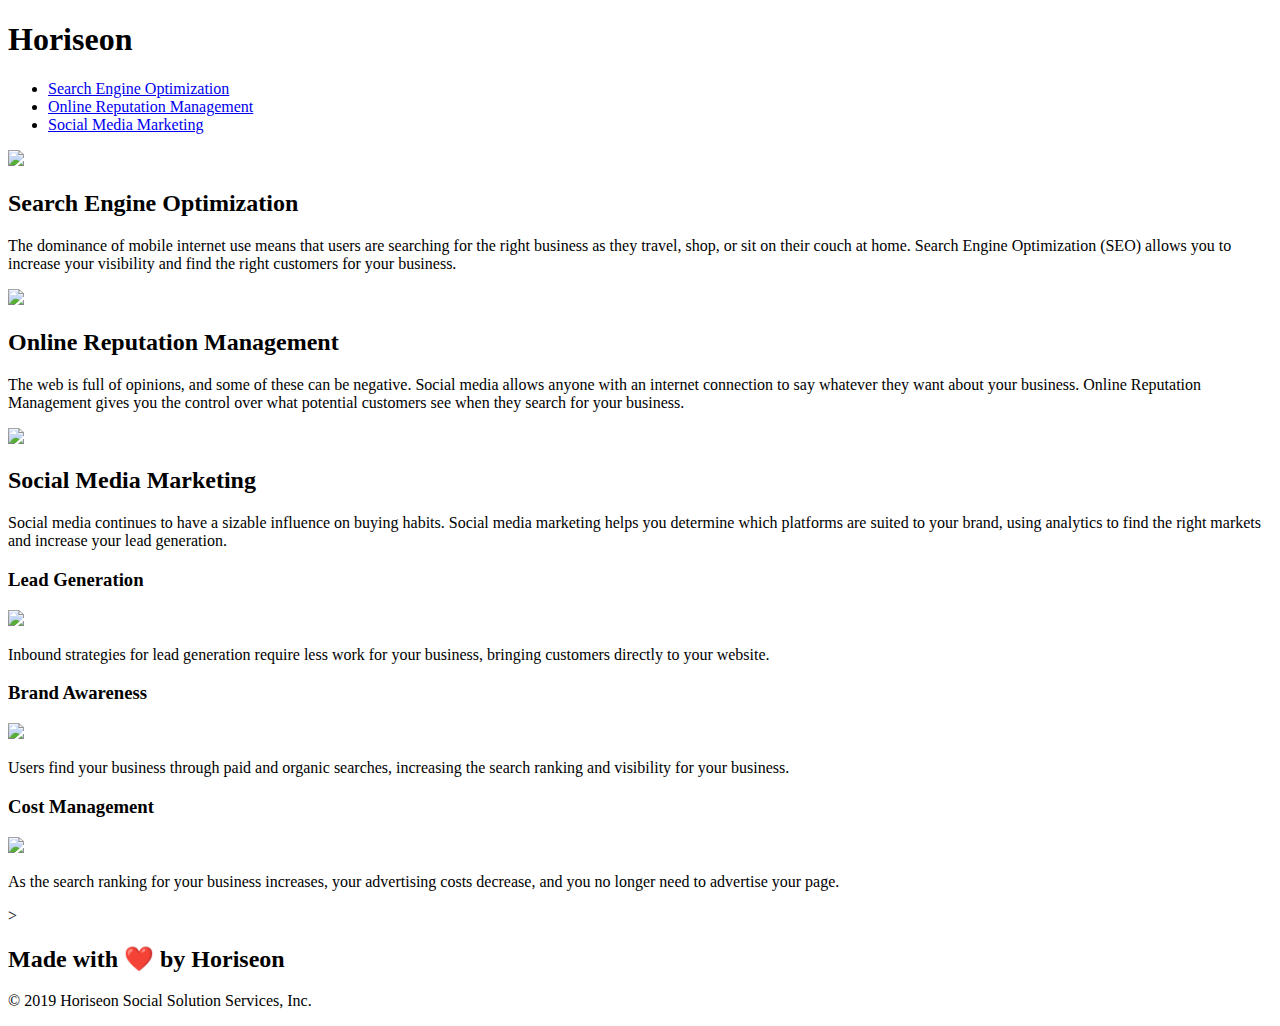
==== index.html @ ac55898e "Moved index.html" ====
<!DOCTYPE html>
<html lang="en-us">

<head>
    <meta charset="UTF-8" />
    <link rel="stylesheet" href="./assets/css/style.css">
    <title>Horiseon</title>
</head>

<body>
    <!-- Header Start -->
    <section class="header">
        <h1>Hori<span class="seo">seo</span>n</h1>
        <nav>
            <ul>
                <li>
                    <a href="#search-engine-optimization">Search Engine Optimization</a>
                </li>
                <li>
                    <a href="#online-reputation-management">Online Reputation Management</a>
                </li>
                <li>
                    <a href="#social-media-marketing">Social Media Marketing</a>
                </li>
            </ul>
        </nav>
    </section>
    <!-- Header End -->

    <!-- Hero Start -->
    <div class="hero"></div>
    <!-- Hero End -->

    <!-- Main Section Start -->
    <section class="content" >
        
        <!-- Search Engine Optimization Section -->
        <article id="search-engine-optimization" class="search-engine-optimization">
            <img src="./assets/images/search-engine-optimization.jpg" class="float-left" />
            <h2>Search Engine Optimization</h2>
            <p>
                The dominance of mobile internet use means that users are searching for the right business as they travel, shop, or sit on their couch at home. Search Engine Optimization (SEO) allows you to increase your visibility and find the right customers for your business.
            </p>
        </article>
        
        <!-- Online Reputation Management Section -->
        <article id="online-reputation-management" class="online-reputation-management">
            <img src="./assets/images/online-reputation-management.jpg" class="float-right" />
            <h2>Online Reputation Management</h2>
            <p>
                The web is full of opinions, and some of these can be negative. Social media allows anyone with an internet connection to say whatever they want about your business. Online Reputation Management gives you the control over what potential customers see when they search for your business.
            </p>
        </article>
        
        <!-- Social Media Marketing Section -->
        <article id="social-media-marketing" class="social-media-marketing">
            <img src="./assets/images/social-media-marketing.jpg" class="float-left" />
            <h2>Social Media Marketing</h2>
            <p>
                Social media continues to have a sizable influence on buying habits. Social media marketing helps you determine which platforms are suited to your brand, using analytics to find the right markets and increase your lead generation.
            </p>
        </article>
    </section>
    <!--Main Section End  -->

    <!-- Aside Start -->
    <aside class="benefits">
        <div class="benefit-lead">
            <h3>Lead Generation</h3>
            <img src="./assets/images/lead-generation.png" />
            <p>
                Inbound strategies for lead generation require less work for your business, bringing customers directly to your website.
            </p>
        </div>
        <div class="benefit-brand">
            <h3>Brand Awareness</h3>
            <img src="./assets/images/brand-awareness.png" />
            <p>
                Users find your business through paid and organic searches, increasing the search ranking and visibility for your business.
            </p>
        </div>
        <div class="benefit-cost">
            <h3>Cost Management</h3>
            <img src="./assets/images/cost-management.png"></img>
            <p>
                As the search ranking for your business increases, your advertising costs decrease, and you no longer need to advertise your page.
            </p>
        </div>
    </aside>>
        <!-- Aside end -->

        <!-- Footer Start -->
    <div class="footer">
        <h2>Made with ❤️️ by Horiseon</h2>
        <p>
            &copy; 2019 Horiseon Social Solution Services, Inc.
        </p>
    </div>
        <!-- Footer End -->
</body>

</html>
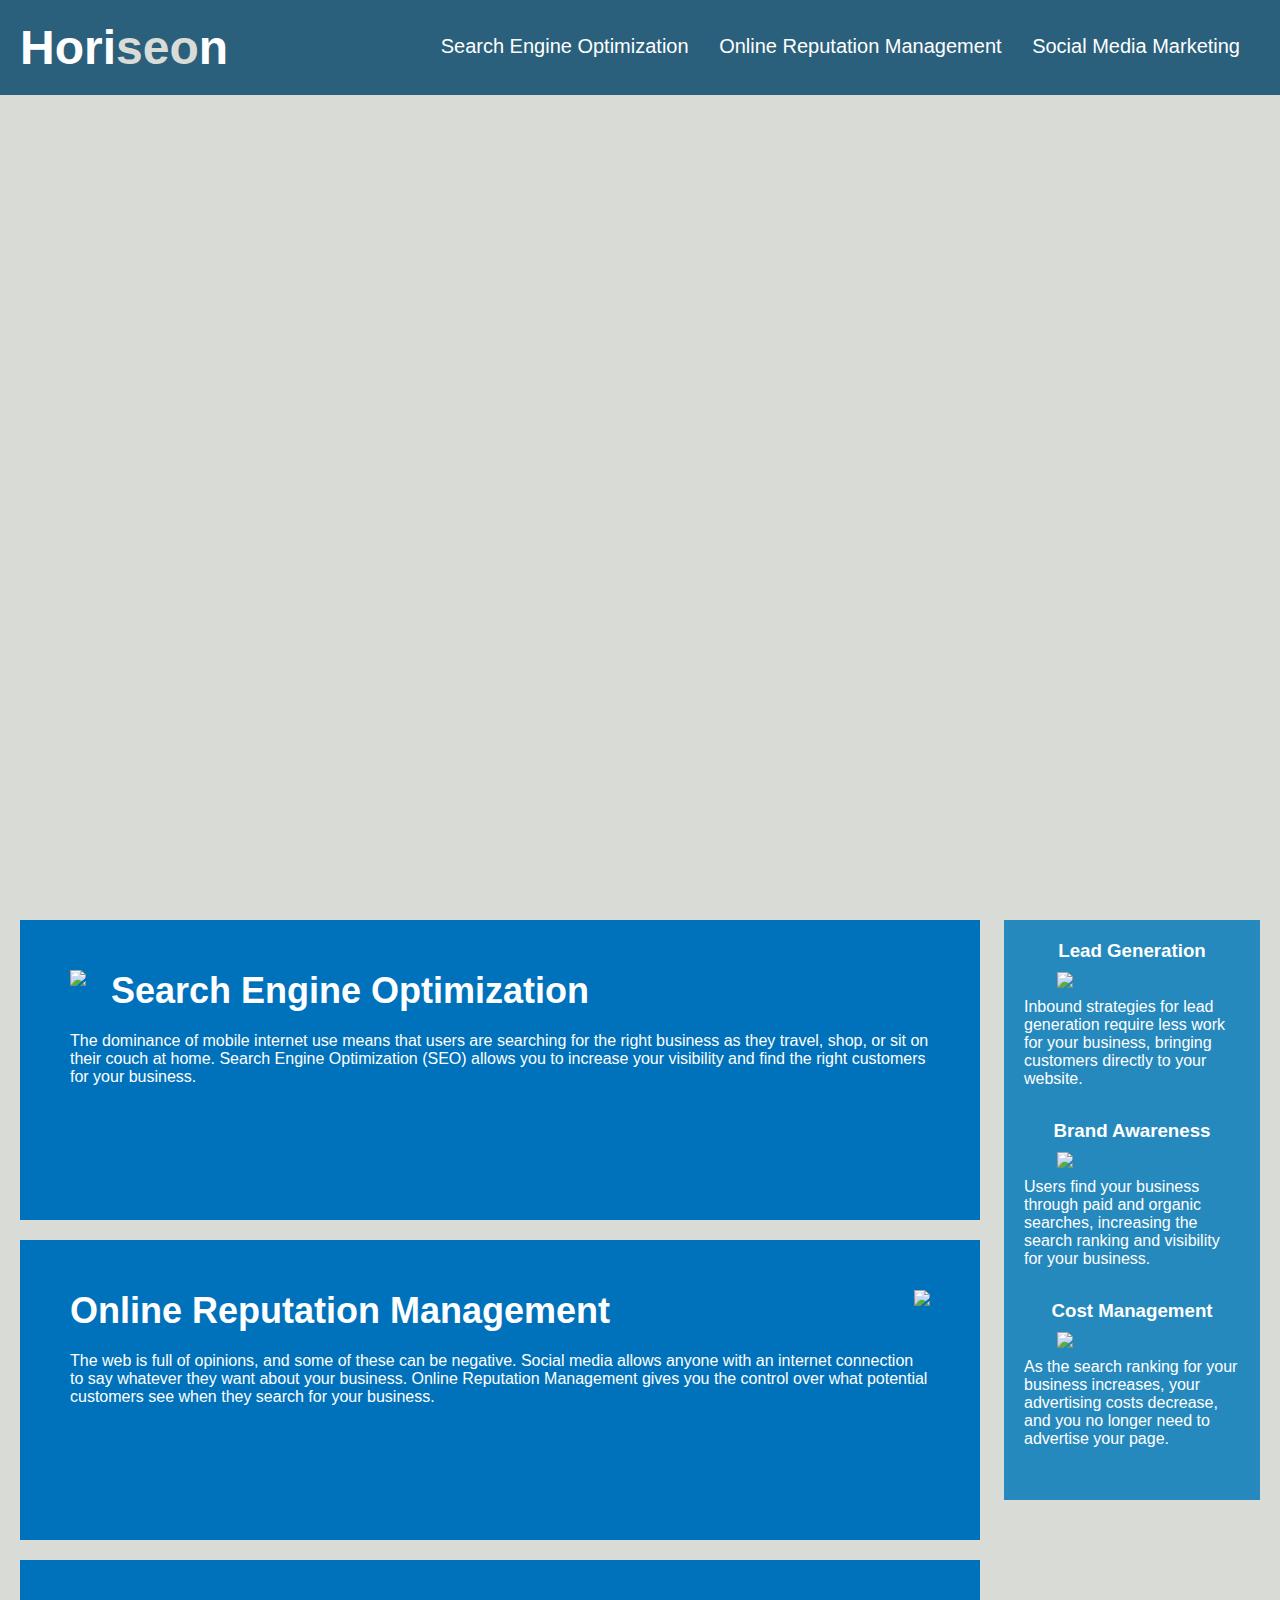
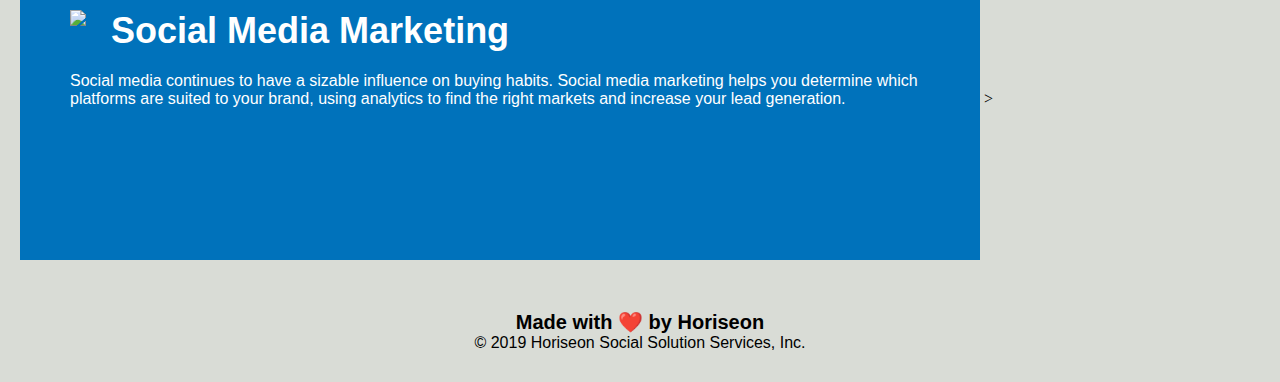
==== commit cdbee396: "Update index.html" ====
--- a/index.html
+++ b/index.html
@@ -3,7 +3,7 @@
 
 <head>
     <meta charset="UTF-8" />
-    <link rel="stylesheet" href="./assets/css/style.css">
+    <link rel="stylesheet" href="./Develop/assets/css/style.css">
     <title>Horiseon</title>
 </head>
 
--- a/Develop/assets/css/style.css
+++ b/Develop/assets/css/style.css
@@ -0,0 +1,147 @@
+* {
+    box-sizing: border-box;
+    padding: 0;
+    margin: 0;
+}
+
+body {
+    background-color: #d9dcd6;
+}
+
+/* Header Start */
+.header {
+    padding: 20px;
+    font-family: 'Trebuchet MS', 'Lucida Sans Unicode', 'Lucida Grande', 'Lucida Sans', Arial, sans-serif;
+    background-color: #2a607c;
+    color: #ffffff;
+}
+
+.header h1 {
+    display: inline-block;
+    font-size: 48px;
+}
+
+.header h1 .seo {
+    color: #d9dcd6;
+}
+
+.header nav {
+    padding-top: 15px;
+    margin-right: 20px;
+    float: right;
+    font-family: 'Gill Sans', 'Gill Sans MT', Calibri, 'Trebuchet MS', sans-serif;
+    font-size: 20px;
+}
+
+.header nav ul {
+    list-style-type: none;
+}
+
+.header nav ul li {
+    display: inline-block;
+    margin-left: 25px;
+}
+
+a {
+    color: #ffffff;
+    text-decoration: none;
+}
+/* End Header */
+
+
+/* Hero start */
+.hero {
+    height: 800px;
+    width: 100%;
+    margin-bottom: 25px;
+    background-image: url("../images/digital-marketing-meeting.jpg");
+    background-size: cover;
+    background-position: center;
+}
+/* End hero */
+
+p {
+    font-size: 16px;
+}
+
+
+.float-left {
+    float: left;
+    margin-right: 25px;
+}
+
+.float-right {
+    float: right;
+    margin-left: 25px;
+}
+
+.content {
+    width: 75%;
+    display: inline-block;
+    margin-left: 20px;
+}
+
+/* Main Section Start */
+.search-engine-optimization, .online-reputation-management, .social-media-marketing {
+    margin-bottom: 20px;
+    padding: 50px;
+    height: 300px;
+    font-family: 'Gill Sans', 'Gill Sans MT', Calibri, 'Trebuchet MS', sans-serif;
+    background-color: #0072bb;
+    color: #ffffff;
+}
+
+article img {
+    max-height: 200px;
+} 
+
+article h2 {
+    margin-bottom: 20px;
+    font-size: 36px;
+}
+
+/* Main Section End */
+
+/* Aside Start */
+
+.benefits {
+    margin-right: 20px;
+    padding: 20px;
+    clear: both;
+    float: right;
+    width: 20%;
+    height: 80%;
+    font-family: 'Gill Sans', 'Gill Sans MT', Calibri, 'Trebuchet MS', sans-serif;
+    background-color: #2589bd;
+}
+
+.benefit-lead, .benefit-brand, .benefit-cost {
+    margin-bottom: 32px;
+    color: #ffffff;
+}
+
+h3 {
+    margin-bottom: 10px;
+    text-align: center;
+}
+
+aside img {
+    display: block;
+    margin: 10px auto;
+    max-width: 150px;
+}
+
+/* Aside End */
+
+/* Footer Start */
+.footer {
+    padding: 30px;
+    clear: both;
+    font-family: 'Trebuchet MS', 'Lucida Sans Unicode', 'Lucida Grande', 'Lucida Sans', Arial, sans-serif;
+    text-align: center;
+}
+
+.footer h2 {
+    font-size: 20px;
+}
+/* Footer End */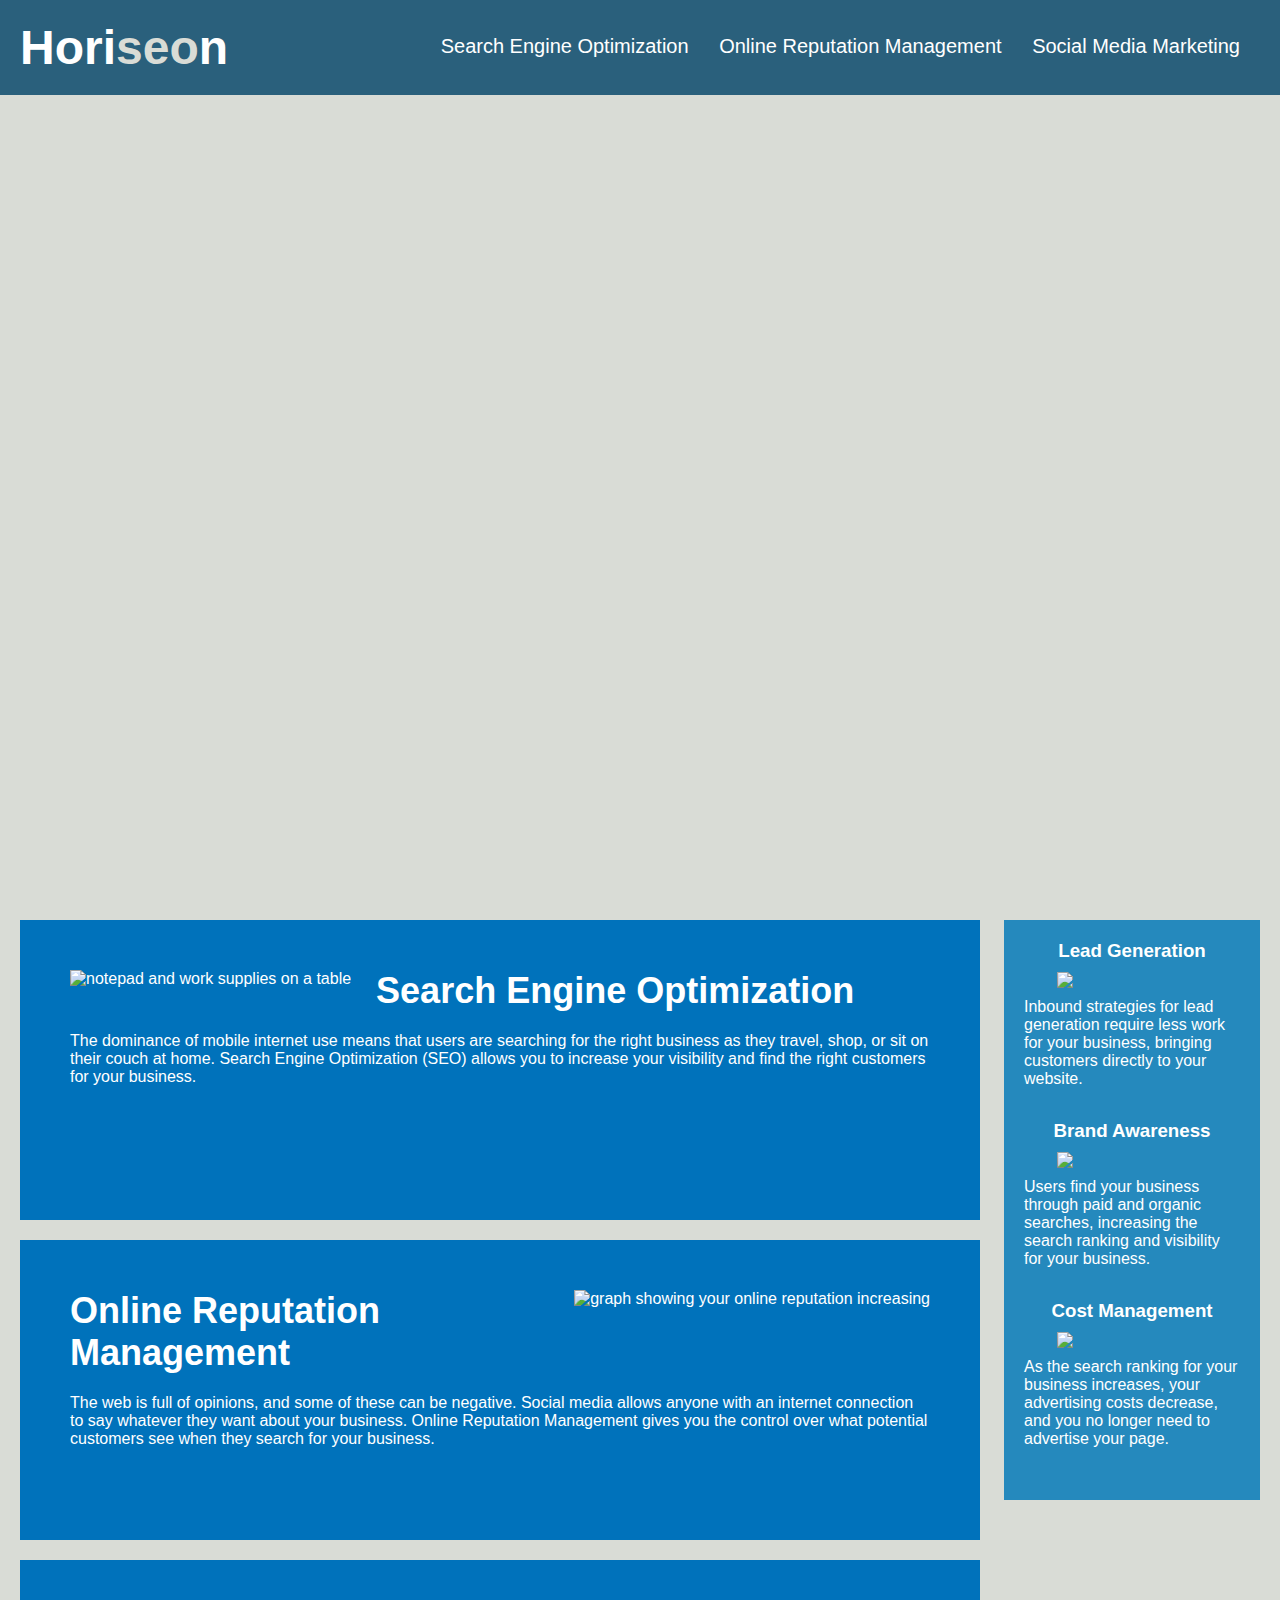
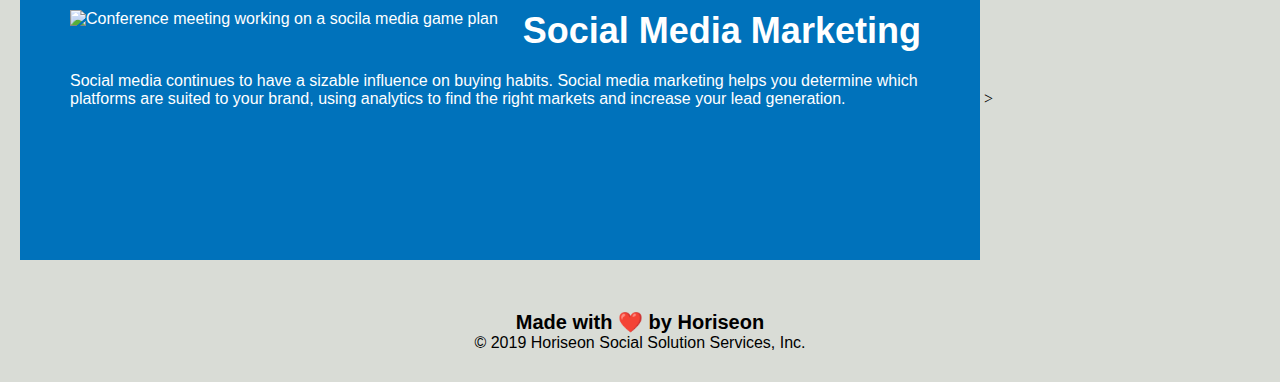
==== commit 1c63f375: "final edit before Readme" ====
--- a/index.html
+++ b/index.html
@@ -36,7 +36,7 @@
         
         <!-- Search Engine Optimization Section -->
         <article id="search-engine-optimization" class="search-engine-optimization">
-            <img src="./assets/images/search-engine-optimization.jpg" class="float-left" />
+            <img src="./Develop/assets/images/search-engine-optimization.jpg" alt="notepad and work supplies on a table" class="float-left" />
             <h2>Search Engine Optimization</h2>
             <p>
                 The dominance of mobile internet use means that users are searching for the right business as they travel, shop, or sit on their couch at home. Search Engine Optimization (SEO) allows you to increase your visibility and find the right customers for your business.
@@ -45,7 +45,7 @@
         
         <!-- Online Reputation Management Section -->
         <article id="online-reputation-management" class="online-reputation-management">
-            <img src="./assets/images/online-reputation-management.jpg" class="float-right" />
+            <img src="./Develop/assets/images/online-reputation-management.jpg" alt="graph showing your online reputation increasing" class="float-right" />
             <h2>Online Reputation Management</h2>
             <p>
                 The web is full of opinions, and some of these can be negative. Social media allows anyone with an internet connection to say whatever they want about your business. Online Reputation Management gives you the control over what potential customers see when they search for your business.
@@ -54,7 +54,7 @@
         
         <!-- Social Media Marketing Section -->
         <article id="social-media-marketing" class="social-media-marketing">
-            <img src="./assets/images/social-media-marketing.jpg" class="float-left" />
+            <img src="./Develop/assets/images/social-media-marketing.jpg" alt="Conference meeting working on a socila media game plan" class="float-left" />
             <h2>Social Media Marketing</h2>
             <p>
                 Social media continues to have a sizable influence on buying habits. Social media marketing helps you determine which platforms are suited to your brand, using analytics to find the right markets and increase your lead generation.
@@ -67,21 +67,21 @@
     <aside class="benefits">
         <div class="benefit-lead">
             <h3>Lead Generation</h3>
-            <img src="./assets/images/lead-generation.png" />
+            <img src="./Develop/assets/images/lead-generation.png" />
             <p>
                 Inbound strategies for lead generation require less work for your business, bringing customers directly to your website.
             </p>
         </div>
         <div class="benefit-brand">
             <h3>Brand Awareness</h3>
-            <img src="./assets/images/brand-awareness.png" />
+            <img src="./Develop/assets/images/brand-awareness.png" />
             <p>
                 Users find your business through paid and organic searches, increasing the search ranking and visibility for your business.
             </p>
         </div>
         <div class="benefit-cost">
             <h3>Cost Management</h3>
-            <img src="./assets/images/cost-management.png"></img>
+            <img src="./Develop/assets/images/cost-management.png"></img>
             <p>
                 As the search ranking for your business increases, your advertising costs decrease, and you no longer need to advertise your page.
             </p>
